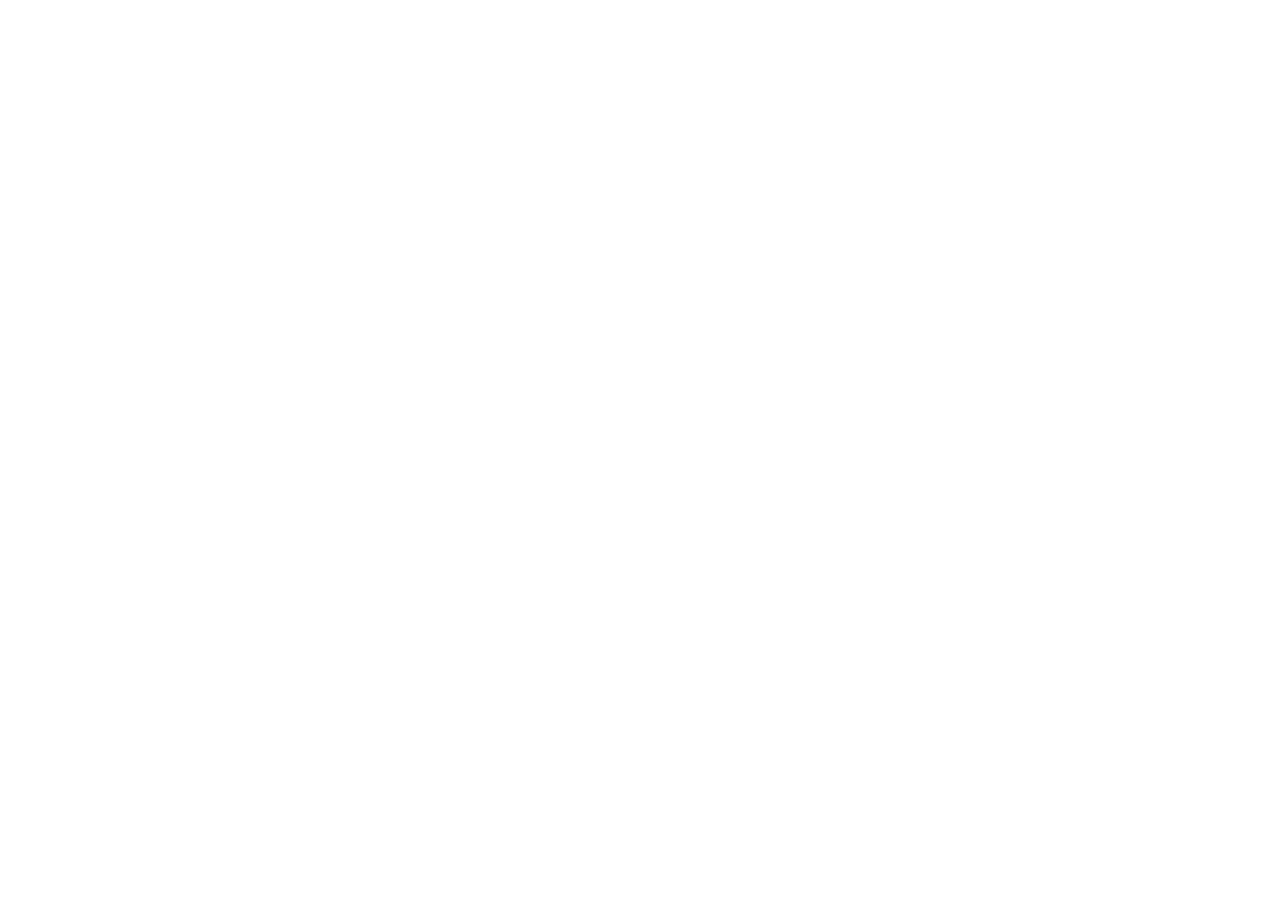
==== 10-Flow-Management/index.html @ 72a1bd67 "feat(10-Flow-Management): Create a basic structure" ====
<!DOCTYPE html>
<html lang="en">
<head>
    <meta charset="UTF-8">
    <meta name="viewport" content="width=device-width, initial-scale=1.0">
    <meta http-equiv="X-UA-Compatible" content="ie=edge">
    <link rel="stylesheet" href="style.css">
    <title>10. Flow Management</title>
</head>
<body>
    
</body>
</html>
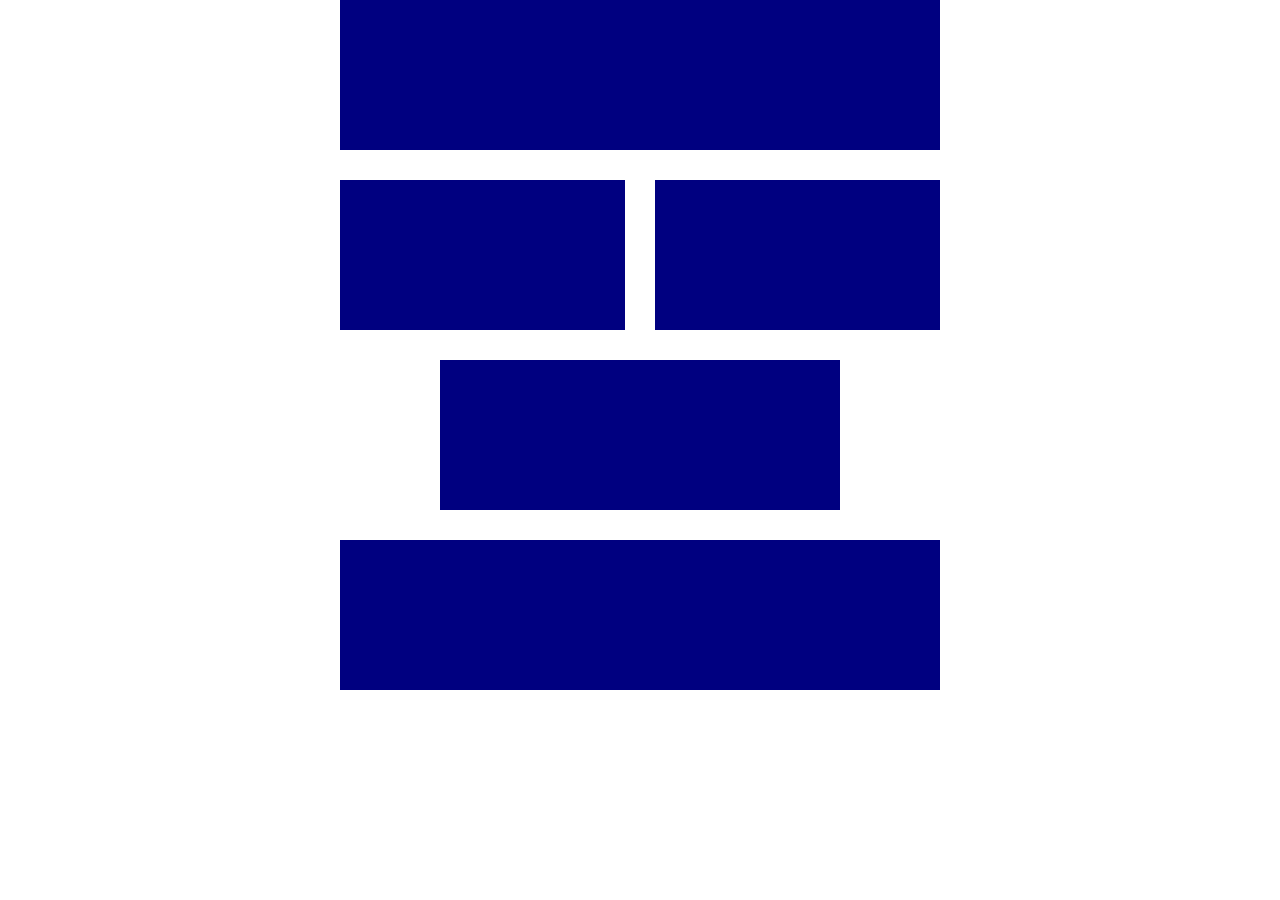
==== commit 569f8bdc: "feat(10-Flow-Management): Finish tutorial-1" ====
--- a/10-Flow-Management/index.html
+++ b/10-Flow-Management/index.html
@@ -8,6 +8,16 @@
     <title>10. Flow Management</title>
 </head>
 <body>
-    
+    <main>
+       <header></header>
+       <div class="row row-first">
+           <div class="col-1"></div>
+           <div class="col-2"></div>
+       </div>
+       <div class="row row-second">
+            <div class="col-3"></div>
+       </div>
+       <footer></footer>
+    </main>
 </body>
 </html>--- a/10-Flow-Management/style.css
+++ b/10-Flow-Management/style.css
@@ -0,0 +1,53 @@
+* {
+    box-sizing: border-box;
+    padding: 0;
+    margin: 0;
+}
+
+main {
+    width: 600px;
+    margin: 0 auto;
+}
+
+.col-1, .col-2 {
+    width: calc(50% - 15px);
+}
+
+.col-1, .col-2, .col-3 {
+    height: 150px;
+    background: grey;
+}
+
+.col-1 {
+    float: left;
+    margin-right: 30px;
+    background-color: navy;
+}
+
+.col-2 {
+    float: right;
+    background-color: navy;
+}
+
+.col-3 {
+    background-color: navy;
+    width: 400px;
+    margin: 0 auto;
+}
+
+header, footer {
+    background: navy;
+    width: 100%;
+    height: 150px;
+}
+
+.row::after {
+    display: block;
+    content: '';
+    clear: both;
+    visibility: hidden;
+}
+
+header, .row {
+    margin-bottom: 30px;
+}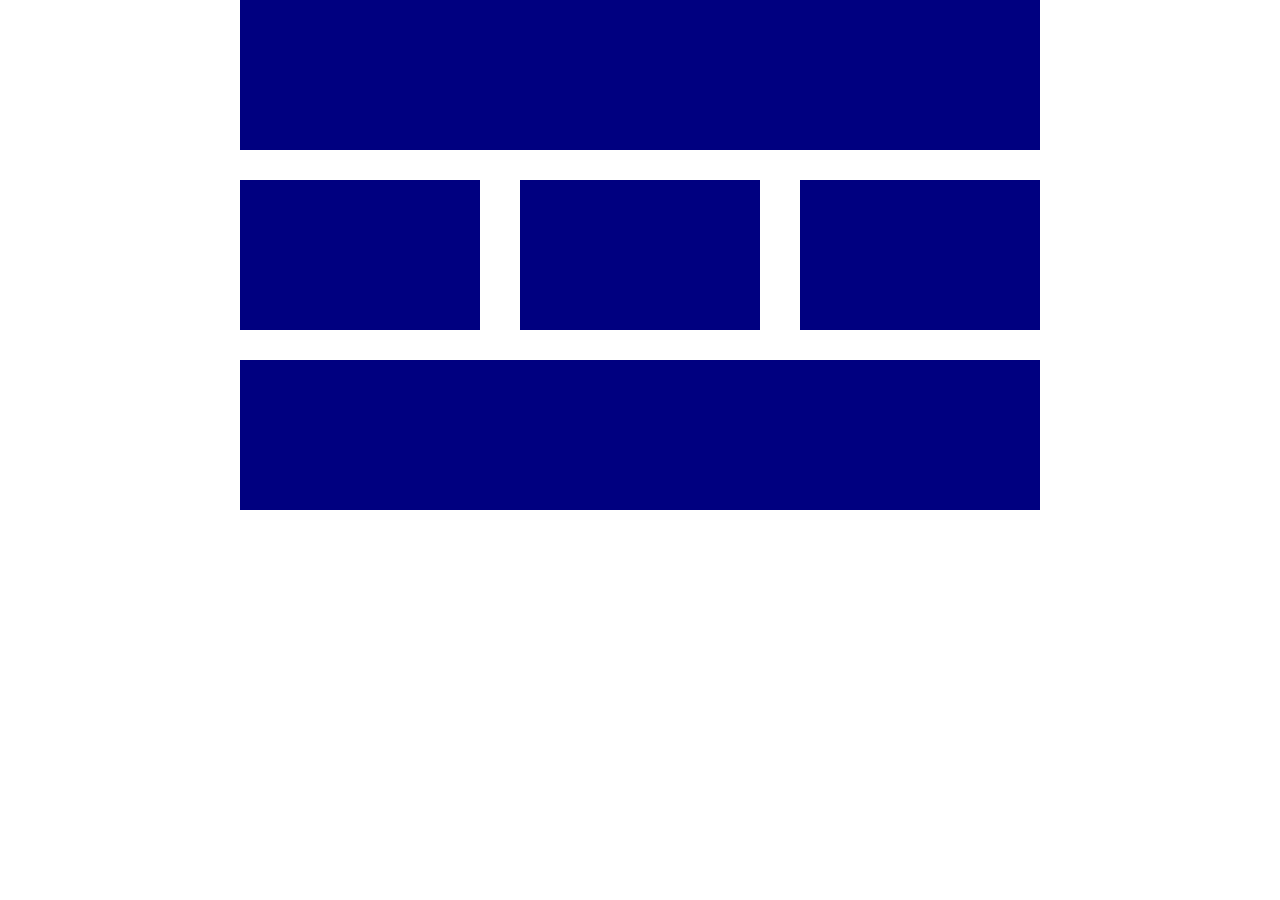
==== commit 8d54caaf: "feat(10-Flow-Management): Finish tutorial-2" ====
--- a/10-Flow-Management/index.html
+++ b/10-Flow-Management/index.html
@@ -10,12 +10,10 @@
 <body>
     <main>
        <header></header>
-       <div class="row row-first">
+       <div class="row">
            <div class="col-1"></div>
            <div class="col-2"></div>
-       </div>
-       <div class="row row-second">
-            <div class="col-3"></div>
+           <div class="col-3"></div>
        </div>
        <footer></footer>
     </main>
--- a/10-Flow-Management/style.css
+++ b/10-Flow-Management/style.css
@@ -5,34 +5,22 @@
 }
 
 main {
-    width: 600px;
+    width: 800px;
     margin: 0 auto;
 }
 
-.col-1, .col-2 {
-    width: calc(50% - 15px);
+.row div{
+    height: 150px;
+    background: navy;
 }
 
 .col-1, .col-2, .col-3 {
-    height: 150px;
-    background: grey;
+    width: 30%;
+    float: left;
 }
 
-.col-1 {
-    float: left;
-    margin-right: 30px;
-    background-color: navy;
-}
-
-.col-2 {
-    float: right;
-    background-color: navy;
-}
-
-.col-3 {
-    background-color: navy;
-    width: 400px;
-    margin: 0 auto;
+.col-1, .col-2 {
+    margin-right: 40px;
 }
 
 header, footer {
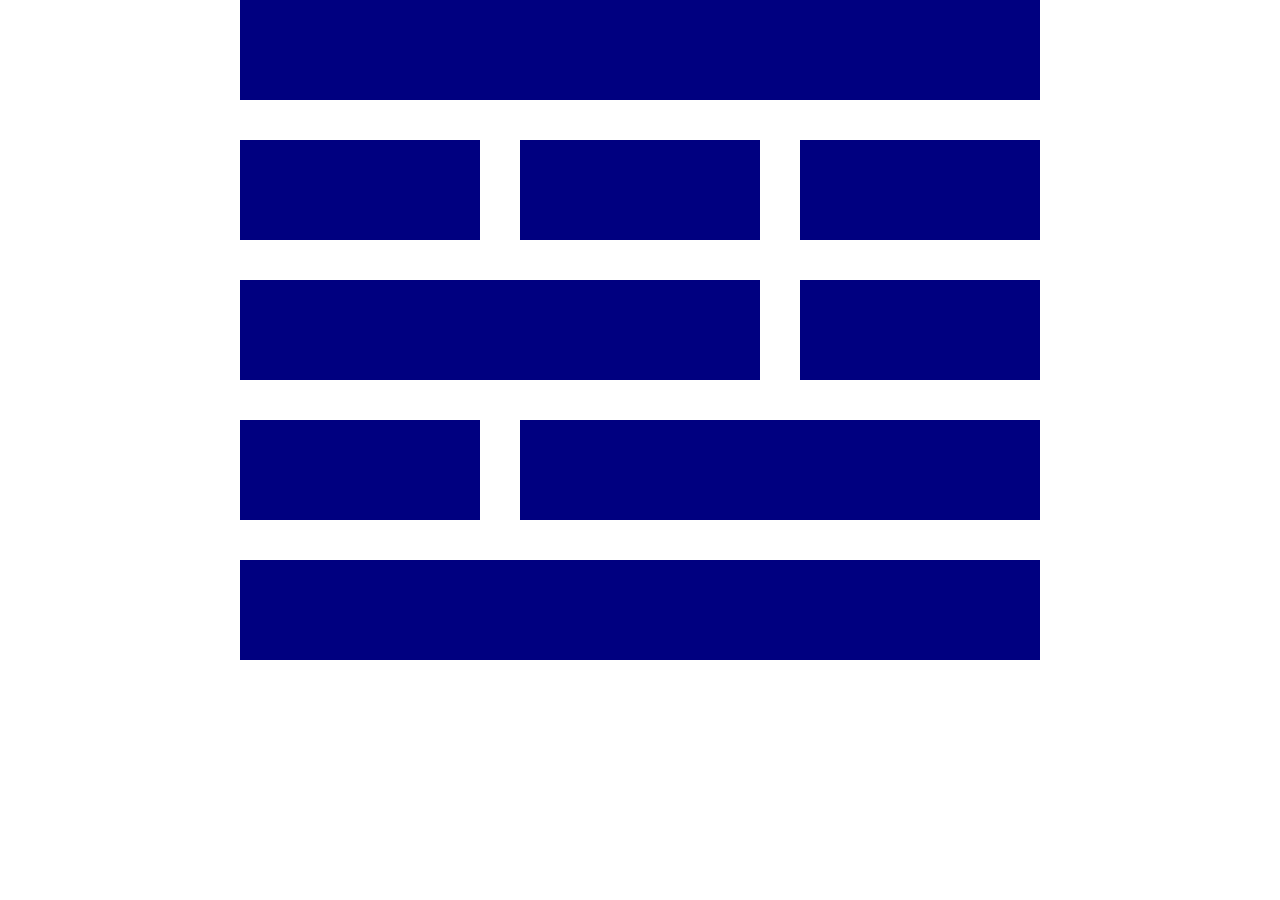
==== commit 762fbbd1: "feat(10-Flow-Management): Finish tutorial-3" ====
--- a/10-Flow-Management/index.html
+++ b/10-Flow-Management/index.html
@@ -9,13 +9,43 @@
 </head>
 <body>
     <main>
-       <header></header>
-       <div class="row">
-           <div class="col-1"></div>
-           <div class="col-2"></div>
-           <div class="col-3"></div>
-       </div>
-       <footer></footer>
+        <div class="row">
+            <div class="col col-3">
+                <div class="cell solid"></div>
+            </div>
+        </div>
+        <div class="row">
+                <div class="col col-1">
+                    <div class="cell solid"></div>
+                </div>
+                <div class="col col-1">
+                    <div class="cell solid"></div>
+                </div>
+                <div class="col col-1">
+                    <div class="cell solid"></div>
+                </div>
+        </div>
+        <div class="row">
+            <div class="col col-2">
+                    <div class="cell solid"></div>
+            </div>
+            <div class="col col-1">
+                <div class="cell solid"></div>
+            </div>
+        </div>
+        <div class="row">
+            <div class="col col-1">
+                    <div class="cell solid"></div>
+            </div>
+            <div class="col col-2">
+                <div class="cell solid"></div>
+            </div>
+        </div>
+        <div class="row">
+            <div class="col col-3">
+                    <div class="cell solid"></div>
+            </div>
+        </div>
     </main>
 </body>
 </html>--- a/10-Flow-Management/style.css
+++ b/10-Flow-Management/style.css
@@ -9,33 +9,43 @@
     margin: 0 auto;
 }
 
-.row div{
-    height: 150px;
+.row {
+    margin-bottom: 40px;
+    width: 100%;
+}
+
+.cell {
+    height: 100px;
+}
+
+.cell.solid {
     background: navy;
 }
 
-.col-1, .col-2, .col-3 {
-    width: 30%;
-    float: left;
+.col-3 {
+    width: 100%;
 }
 
-.col-1, .col-2 {
+.col-1 {
+    width: 30%;
+}
+
+.col-2 {
+    width: 65%;
+}
+
+.row .col {
+    float: left;
     margin-right: 40px;
 }
 
-header, footer {
-    background: navy;
-    width: 100%;
-    height: 150px;
+.row .col:last-child {
+    margin-right: 0;
 }
 
 .row::after {
-    display: block;
     content: '';
     clear: both;
+    display: block;
     visibility: hidden;
-}
-
-header, .row {
-    margin-bottom: 30px;
 }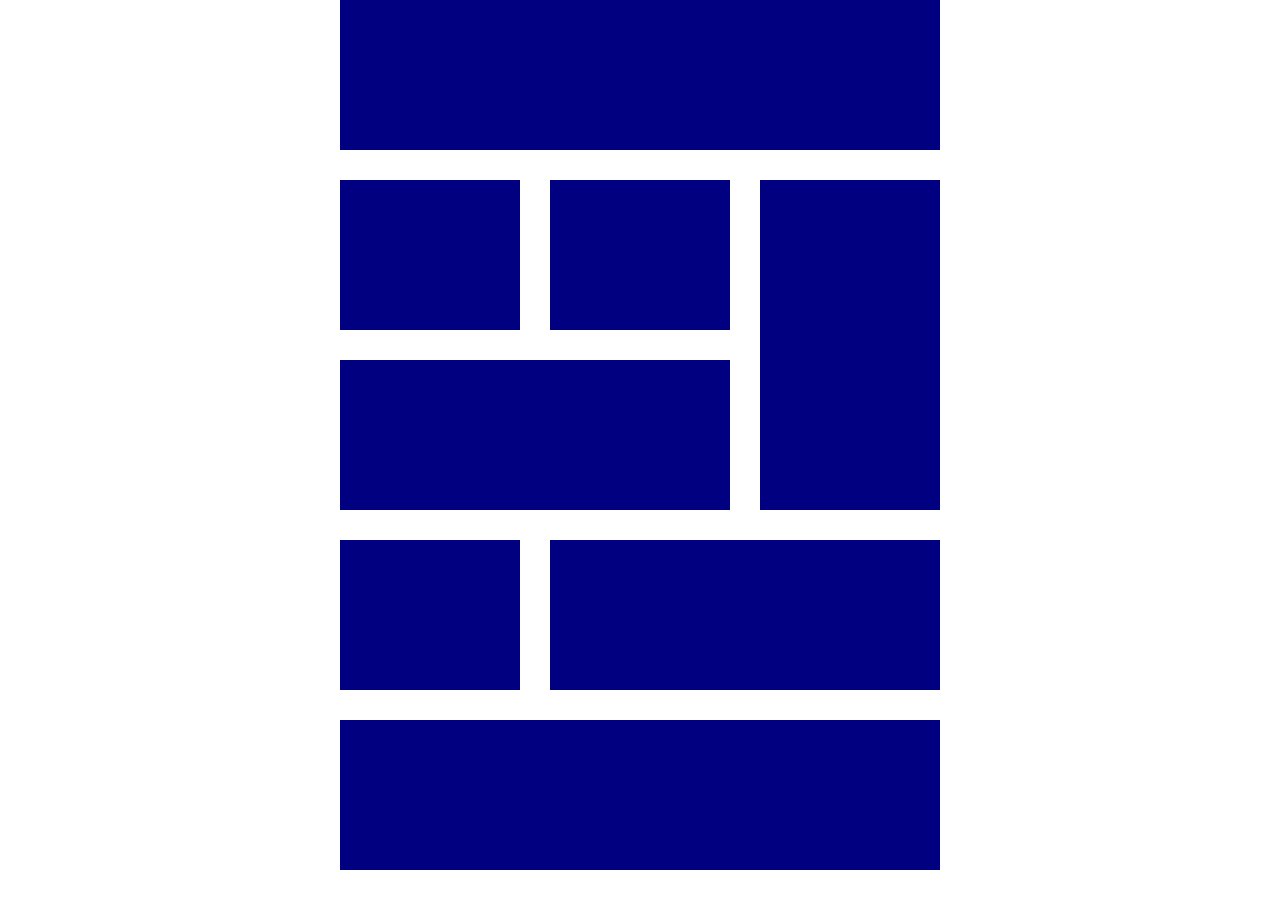
==== commit 9f2aa38d: "feat(10-Flow-Management): Finish tutorial-4" ====
--- a/10-Flow-Management/index.html
+++ b/10-Flow-Management/index.html
@@ -10,41 +10,30 @@
 <body>
     <main>
         <div class="row">
-            <div class="col col-3">
-                <div class="cell solid"></div>
+            <div class="cell col-3 solid"></div>
+        </div>
+        <div class="row">
+            <div class="cell col-2">
+                <div class="row">
+                    <div class="cell col-1 solid"></div>
+                    <div class="cell col-1 solid"></div>
+                </div>
+                <div class="row">
+                    <div class="cell col-2 solid"></div>
+                </div>
+            </div>
+            <div class="cell col-1">
+                <div class="row">
+                    <div class="cell col-1 row-2 solid"></div>
+                </div>
             </div>
         </div>
         <div class="row">
-                <div class="col col-1">
-                    <div class="cell solid"></div>
-                </div>
-                <div class="col col-1">
-                    <div class="cell solid"></div>
-                </div>
-                <div class="col col-1">
-                    <div class="cell solid"></div>
-                </div>
+            <div class="cell col-1 solid"></div>
+            <div class="cell col-2 solid"></div>
         </div>
         <div class="row">
-            <div class="col col-2">
-                    <div class="cell solid"></div>
-            </div>
-            <div class="col col-1">
-                <div class="cell solid"></div>
-            </div>
-        </div>
-        <div class="row">
-            <div class="col col-1">
-                    <div class="cell solid"></div>
-            </div>
-            <div class="col col-2">
-                <div class="cell solid"></div>
-            </div>
-        </div>
-        <div class="row">
-            <div class="col col-3">
-                    <div class="cell solid"></div>
-            </div>
+                <div class="cell col-3 solid"></div>
         </div>
     </main>
 </body>
--- a/10-Flow-Management/style.css
+++ b/10-Flow-Management/style.css
@@ -5,47 +5,51 @@
 }
 
 main {
-    width: 800px;
+    width: 600px;
     margin: 0 auto;
 }
 
 .row {
-    margin-bottom: 40px;
     width: 100%;
+    height: 100%;
 }
 
 .cell {
-    height: 100px;
+    float: left;
+    height: 100%;
+    min-height: 150px;
+    margin-bottom: 30px;
+    margin-right: 30px;
 }
 
 .cell.solid {
-    background: navy;
+    background-color: navy;
+}
+
+.cell .row:last-child {
+    margin-bottom: 0;
+}
+
+.cell .row:last-child .cell {
+    margin-bottom: 0;
+}
+
+.cell:last-of-type {
+    margin-right: 0;
+}
+
+.col-1 {
+    width: 180px;
+}
+
+.col-2 {
+    width: 390px;
 }
 
 .col-3 {
     width: 100%;
 }
 
-.col-1 {
-    width: 30%;
-}
-
-.col-2 {
-    width: 65%;
-}
-
-.row .col {
-    float: left;
-    margin-right: 40px;
-}
-
-.row .col:last-child {
-    margin-right: 0;
-}
-
-.row::after {
-    content: '';
-    clear: both;
-    display: block;
-    visibility: hidden;
+.row-2 {
+    min-height: 330px;
 }